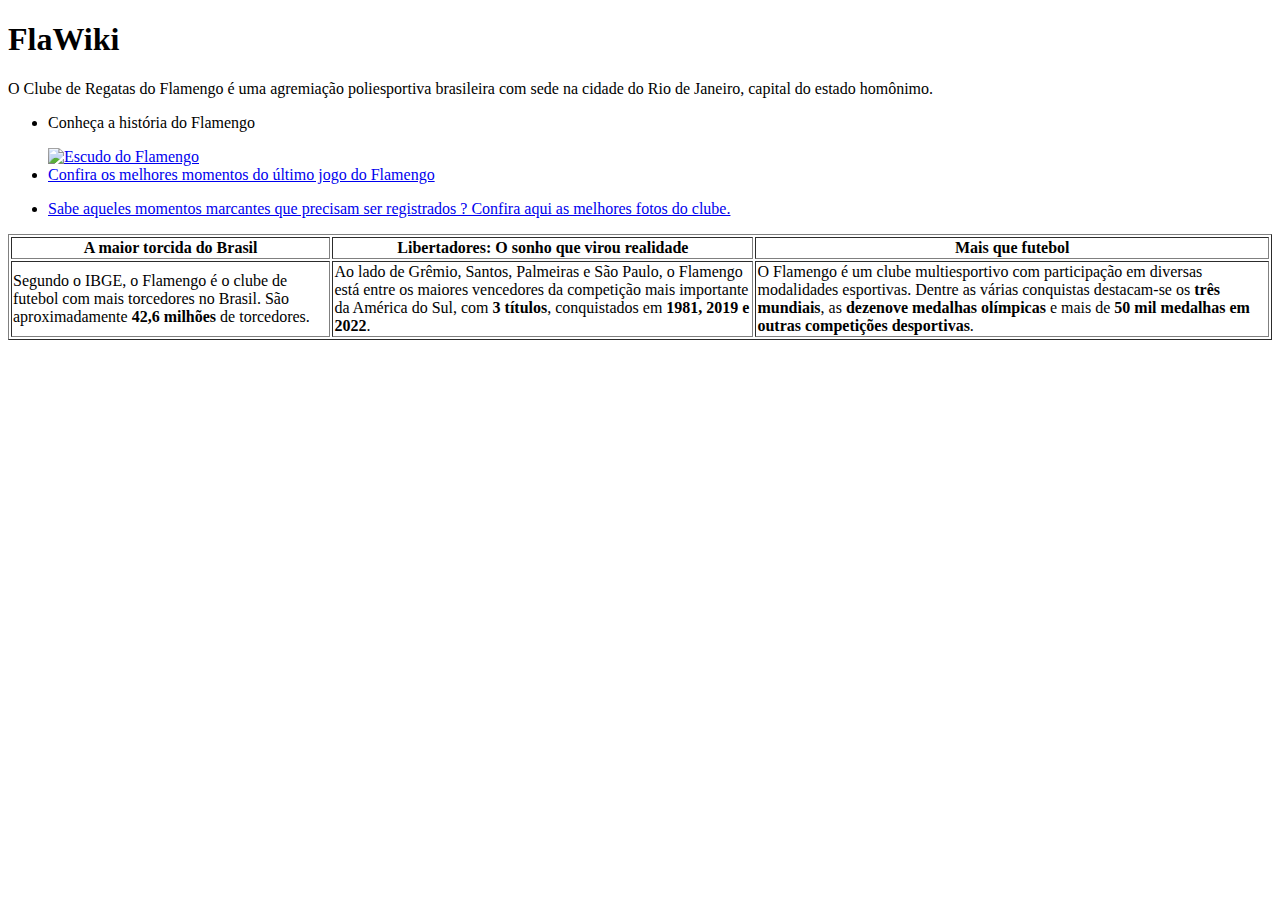
==== T01-HTML/index.html @ 54180295 "arquivos da primeira atividade" ====
<!DOCTYPE html>
<html lang="pt-br">
  <head>
    <meta charset="UTF-8" />
    <meta name="viewport" content="width=device-width, initial-scale=1.0" />
    <title>FlaWiki</title>
    <link
      rel="shortcut icon"
      href="https://www.flamengo.com.br/img/favicon.ico"
    />
  </head>
  <body>
    <!-- Apresentação do Site -->
    <h1>FlaWiki</h1>
    <p>
      O Clube de Regatas do Flamengo é uma agremiação poliesportiva brasileira
      com sede na cidade do Rio de Janeiro, capital do estado homônimo.
    </p>

    <!-- Seção com links sobre o Flamengo -->
    <section>
      <ul>
        <li>
          <p>Conheça a história do Flamengo</p>
          <a href="https://www.flamengo.com.br/historia-inicio" target="_blank">
            <img
              src="https://upload.wikimedia.org/wikipedia/commons/thumb/2/2e/Flamengo_braz_logo.svg/1200px-Flamengo_braz_logo.svg.png"
              alt="Escudo do Flamengo"
              style="width: 100px"
            />
          </a>
        </li>
        <li>
          <a
            href="https://www.youtube.com/watch?v=O5I6BzYFNg8&pp=ygURZmxhbWVuZ28geCBncmVtaW8%3D"
            target="_blank"
          >
            Confira os melhores momentos do último jogo do Flamengo
          </a>
        </li>
        <li>
          <p></p>
          <a
            href="https://br.pinterest.com/search/pins/?q=flamengo&rs=typed"
            target="_blank"
          >
            Sabe aqueles momentos marcantes que precisam ser registrados ?
            Confira aqui as melhores fotos do clube.
          </a>
        </li>
      </ul>
    </section>

    <!-- Seção com dados sobre o Flamengo -->
    <section>
      <table border="1">
        <thead>
          <th>A maior torcida do Brasil</th>
          <th>Libertadores: O sonho que virou realidade</th>
          <th>Mais que futebol</th>
        </thead>
        <tbody>
          <td>
            Segundo o IBGE, o Flamengo é o clube de futebol com mais torcedores
            no Brasil. São aproximadamente <b>42,6 milhões</b> de torcedores.
          </td>
          <td>
            Ao lado de Grêmio, Santos, Palmeiras e São Paulo, o Flamengo está
            entre os maiores vencedores da competição mais importante da América
            do Sul, com <b>3 títulos</b>, conquistados em
            <b>1981, 2019 e 2022</b>.
          </td>
          <td>
            O Flamengo é um clube multiesportivo com participação em diversas
            modalidades esportivas. Dentre as várias conquistas destacam-se os
            <b>três mundiais</b>, as <b>dezenove medalhas olímpicas</b> e mais
            de <b>50 mil medalhas em outras competições desportivas</b>.
          </td>
        </tbody>
      </table>
    </section>
  </body>
</html>
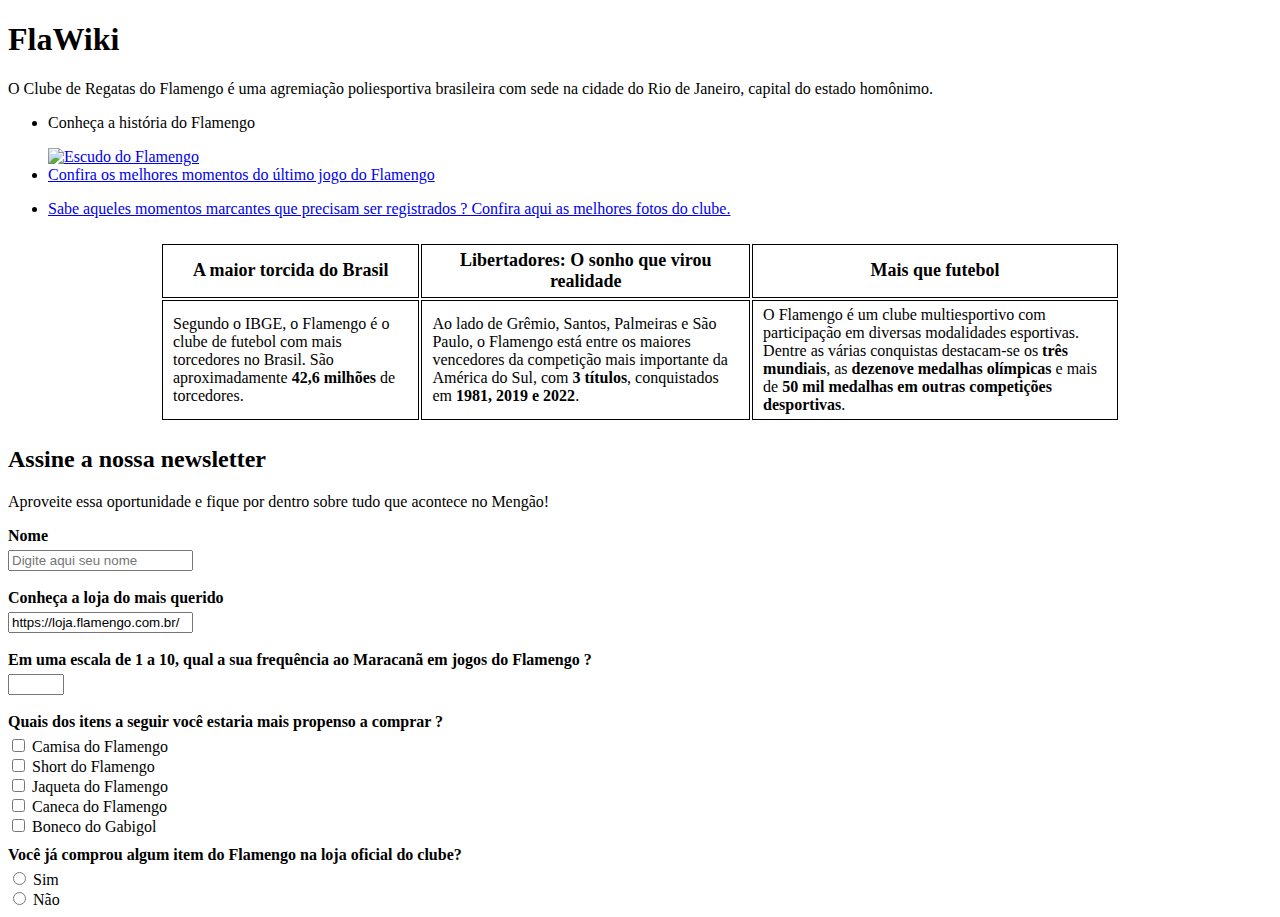
==== commit eb7108f1: "adicionando formulário no arquivo `index.html`" ====
--- a/T01-HTML/index.html
+++ b/T01-HTML/index.html
@@ -9,13 +9,41 @@
       href="https://www.flamengo.com.br/img/favicon.ico"
     />
   </head>
+  <style>
+    body {
+      font-family: Georgia, serif;
+    }
+    td {
+      padding: 5px 10px;
+      border: 1px solid black;
+    }
+    th {
+      border: 1px solid black;
+      font-size: 1.125em;
+      padding: 5px 15px;
+    }
+    label {
+      display: block;
+      margin-bottom: 5px;
+      font-weight: bold;
+    }
+    input {
+      display: block;
+    }
+    input[type="checkbox"],
+    input[type="radio"] {
+      display: inline;
+    }
+  </style>
   <body>
     <!-- Apresentação do Site -->
-    <h1>FlaWiki</h1>
-    <p>
-      O Clube de Regatas do Flamengo é uma agremiação poliesportiva brasileira
-      com sede na cidade do Rio de Janeiro, capital do estado homônimo.
-    </p>
+    <header>
+      <h1>FlaWiki</h1>
+      <p>
+        O Clube de Regatas do Flamengo é uma agremiação poliesportiva brasileira
+        com sede na cidade do Rio de Janeiro, capital do estado homônimo.
+      </p>
+    </header>
 
     <!-- Seção com links sobre o Flamengo -->
     <section>
@@ -52,8 +80,8 @@
     </section>
 
     <!-- Seção com dados sobre o Flamengo -->
-    <section>
-      <table border="1">
+    <section style="max-width: 960px; margin: 1.5em auto">
+      <table>
         <thead>
           <th>A maior torcida do Brasil</th>
           <th>Libertadores: O sonho que virou realidade</th>
@@ -79,5 +107,67 @@
         </tbody>
       </table>
     </section>
+
+    <!-- Formulário de cadastro de usuários -->
+    <article>
+      <!-- Breve descrição -->
+      <h2>Assine a nossa newsletter</h2>
+      <p>
+        Aproveite essa oportunidade e fique por dentro sobre tudo que acontece
+        no Mengão!
+      </p>
+
+      <!-- Formulário -->
+      <form action="https://www.w3schools.com/action_page.php">
+        <label for="name">Nome</label>
+        <input
+          type="text"
+          name="name"
+          id="name"
+          placeholder="Digite aqui seu nome"
+          maxlength="15"
+        /><br />
+
+        <label for="shop">Conheça a loja do mais querido</label>
+        <input
+          type="text"
+          name="shop"
+          id="shop"
+          value="https://loja.flamengo.com.br/"
+          readonly
+        /><br />
+
+        <label for="frequency"
+          >Em uma escala de 1 a 10, qual a sua frequência ao Maracanã em jogos
+          do Flamengo ?</label
+        >
+        <input
+          type="number"
+          name="frequency"
+          id="frequency"
+          min="1"
+          max="10"
+        /><br />
+
+        <label for="items"
+          >Quais dos itens a seguir você estaria mais propenso a comprar
+          ?</label
+        >
+        <div><input type="checkbox" /> Camisa do Flamengo</div>
+        <div><input type="checkbox" /> Short do Flamengo</div>
+        <div><input type="checkbox" /> Jaqueta do Flamengo</div>
+        <div><input type="checkbox" /> Caneca do Flamengo</div>
+        <div style="margin-bottom: 10px">
+          <input type="checkbox" /> Boneco do Gabigol
+        </div>
+
+        <label for="flashopsearch"
+          >Você já comprou algum item do Flamengo na loja oficial do
+          clube?</label
+        >
+        <div><input type="radio" name="flashopsearch" /> Sim</div>
+        <div><input type="radio" name="flashopsearch" /> Não</div>
+      </form>
+    </article>
   </body>
 </html>
